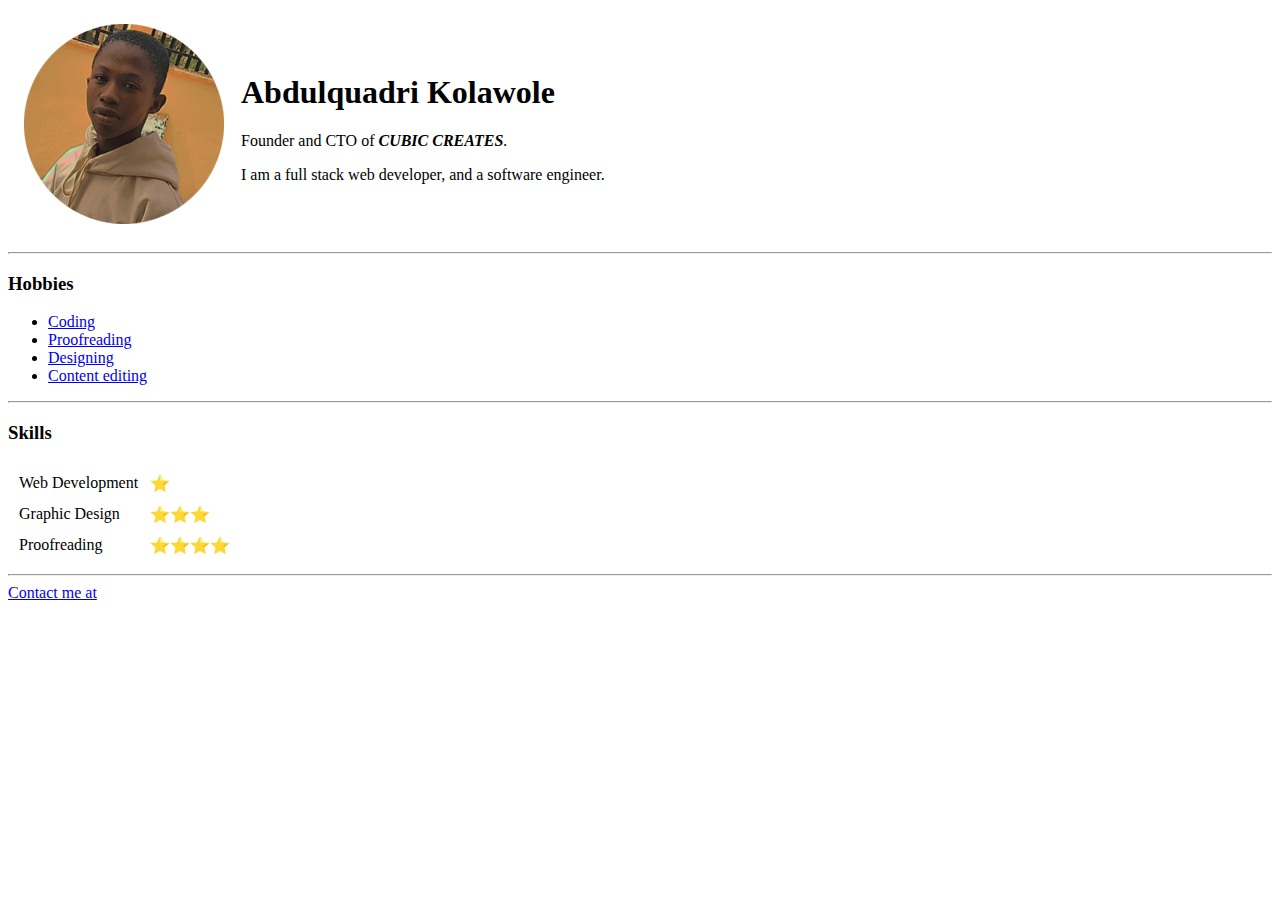
==== index.html @ 080eea67 "Add initial CV website files" ====
<!DOCTYPE html>
<html lang="en">
    <head>
        <meta charset="UTF-8">
        <title>Quadri's Personal Code</title>
    </head>

    <body>
        <table cellspacing="15">
            <tr>
                <td><img src="Images/Quadri.png" alt="Quadri's profile Picture"></td>
                <td> <h1>Abdulquadri Kolawole</h1>
                    <p>Founder and CTO of <em><strong>CUBIC CREATES</strong>.</em></p>
                    <p>I am a full stack web developer, and a software engineer.</p></td>
            </tr>
        </table> 
        <hr>
        <h3>Hobbies</h3>
        <ul>
            <li><a href="https://www.codeconquest.com/what-is-coding/">Coding</a></li>
            <li><a href="https://www.grammarly.com/blog/proofreading/">Proofreading</a></li>
            <li><a href="https://www.merriam-webster.com/dictionary/designing">Designing</a></li>
            <li><a href="https://www.siegemedia.com/creation/content-editing">Content editing</a></li>
        </ul>
        <hr>
        <table>
            <h3>Skills</h3>
        </table>
        <table cellspacing="10">
            <tr>
                <td>Web Development</td>
                <td>⭐</td>
            </tr>
            <tr>
                <td>Graphic Design</td>
                <td>⭐⭐⭐</td>
            </tr>
            <tr>
                <td>Proofreading</td>
                <td>⭐⭐⭐⭐</td>
            </tr> 
        </table>
        <hr>
        <a href="contact.html">Contact me at</a>
    </body>
</html>
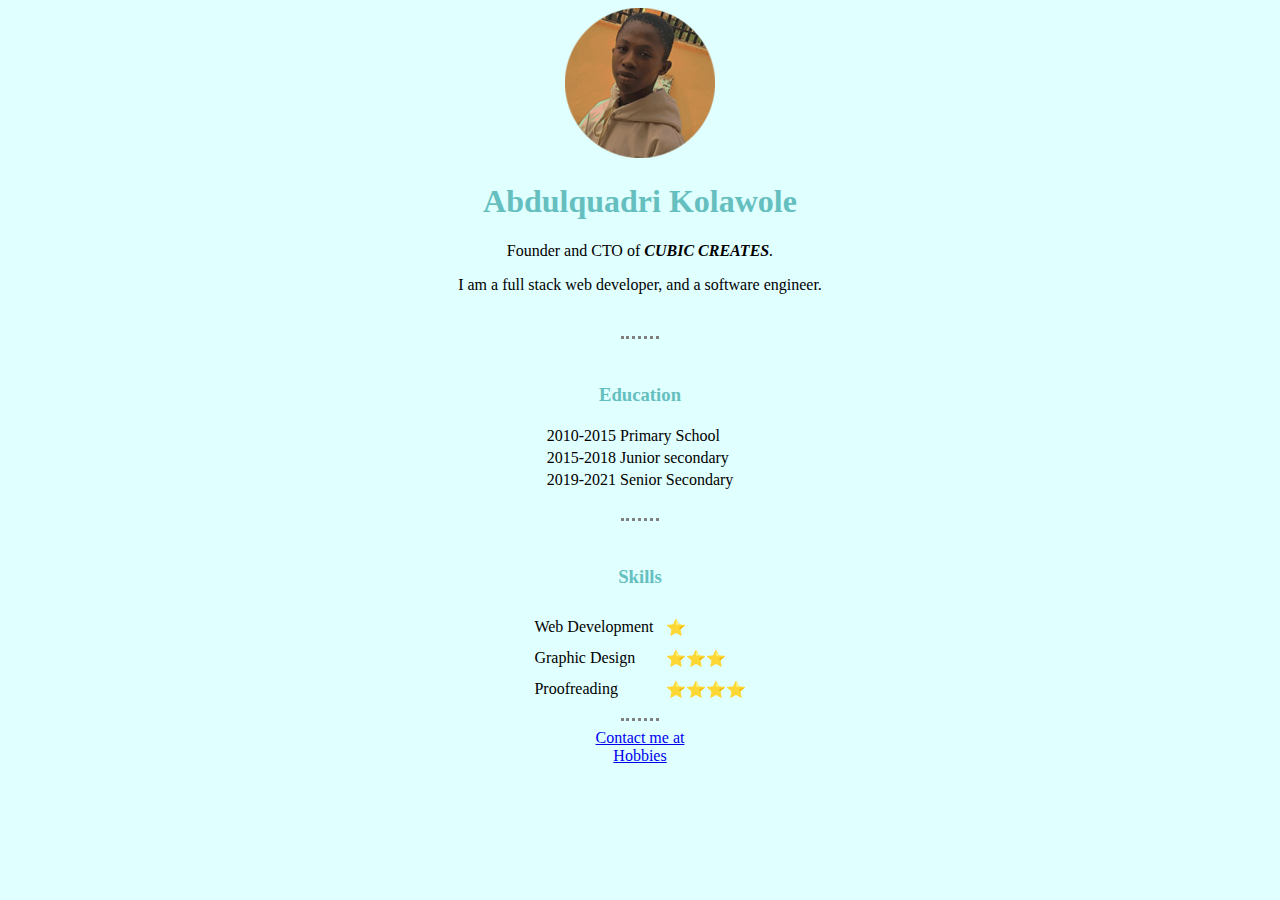
==== commit 37eec56f: "Add Initial commit" ====
--- a/index.html
+++ b/index.html
@@ -3,44 +3,52 @@
     <head>
         <meta charset="UTF-8">
         <title>Quadri's Personal Code</title>
+        <link rel="stylesheet" href="CSS/styles.css">
     </head>
 
     <body>
-        <table cellspacing="15">
-            <tr>
-                <td><img src="Images/Quadri.png" alt="Quadri's profile Picture"></td>
-                <td> <h1>Abdulquadri Kolawole</h1>
-                    <p>Founder and CTO of <em><strong>CUBIC CREATES</strong>.</em></p>
-                    <p>I am a full stack web developer, and a software engineer.</p></td>
-            </tr>
-        </table> 
-        <hr>
-        <h3>Hobbies</h3>
-        <ul>
-            <li><a href="https://www.codeconquest.com/what-is-coding/">Coding</a></li>
-            <li><a href="https://www.grammarly.com/blog/proofreading/">Proofreading</a></li>
-            <li><a href="https://www.merriam-webster.com/dictionary/designing">Designing</a></li>
-            <li><a href="https://www.siegemedia.com/creation/content-editing">Content editing</a></li>
-        </ul>
-        <hr>
-        <table>
-            <h3>Skills</h3>
-        </table>
-        <table cellspacing="10">
-            <tr>
-                <td>Web Development</td>
-                <td>⭐</td>
-            </tr>
-            <tr>
-                <td>Graphic Design</td>
-                <td>⭐⭐⭐</td>
-            </tr>
-            <tr>
-                <td>Proofreading</td>
-                <td>⭐⭐⭐⭐</td>
-            </tr> 
-        </table>
-        <hr>
-        <a href="contact.html">Contact me at</a>
+        <center>
+            <img src="Images/Quadri.png" alt="Quadri's profile Picture">
+            <h1>Abdulquadri Kolawole</h1>
+            <p>Founder and CTO of <em><strong>CUBIC CREATES</strong>.</em></p>
+            <p>I am a full stack web developer, and a software engineer.</p><br>
+            <hr><br>
+            <h3>Education</h3>
+            <table>
+                <tr>
+                    <td>2010-2015</td>
+                    <td>Primary School</td>
+                </tr>
+                <tr>
+                    <td>2015-2018</td>
+                    <td>Junior secondary</td>
+                </tr>
+                <tr>
+                    <td>2019-2021</td>
+                    <td>Senior Secondary</td>
+                </tr>
+            </table><br>
+            <hr><br>
+            <table>
+                <h3>Skills</h3>
+            </table>
+            <table cellspacing="10">
+                <tr>
+                    <td>Web Development</td>
+                    <td>⭐</td>
+                </tr>
+                <tr>
+                    <td>Graphic Design</td>
+                    <td>⭐⭐⭐</td>
+                </tr>
+                <tr>
+                    <td>Proofreading</td>
+                    <td>⭐⭐⭐⭐</td>
+                </tr>
+            </table>
+            <hr>
+            <a href="contact.html">Contact me at</a><br>
+            <a href="hobbies.html">Hobbies</a>
+        </center>
     </body>
-</html>+</html>
--- a/CSS/styles.css
+++ b/CSS/styles.css
@@ -0,0 +1,18 @@
+body{
+    background-color: lightcyan;
+}
+hr{
+    border-color: gray;
+    border-style: none;
+    border-top: dotted;
+    border-bottom: none;
+    border-left: none;
+    border-right: none;
+    width: 3%;
+}
+h1{
+    color: #66BFBF;
+}
+h3{
+    color: #66BFBF;
+}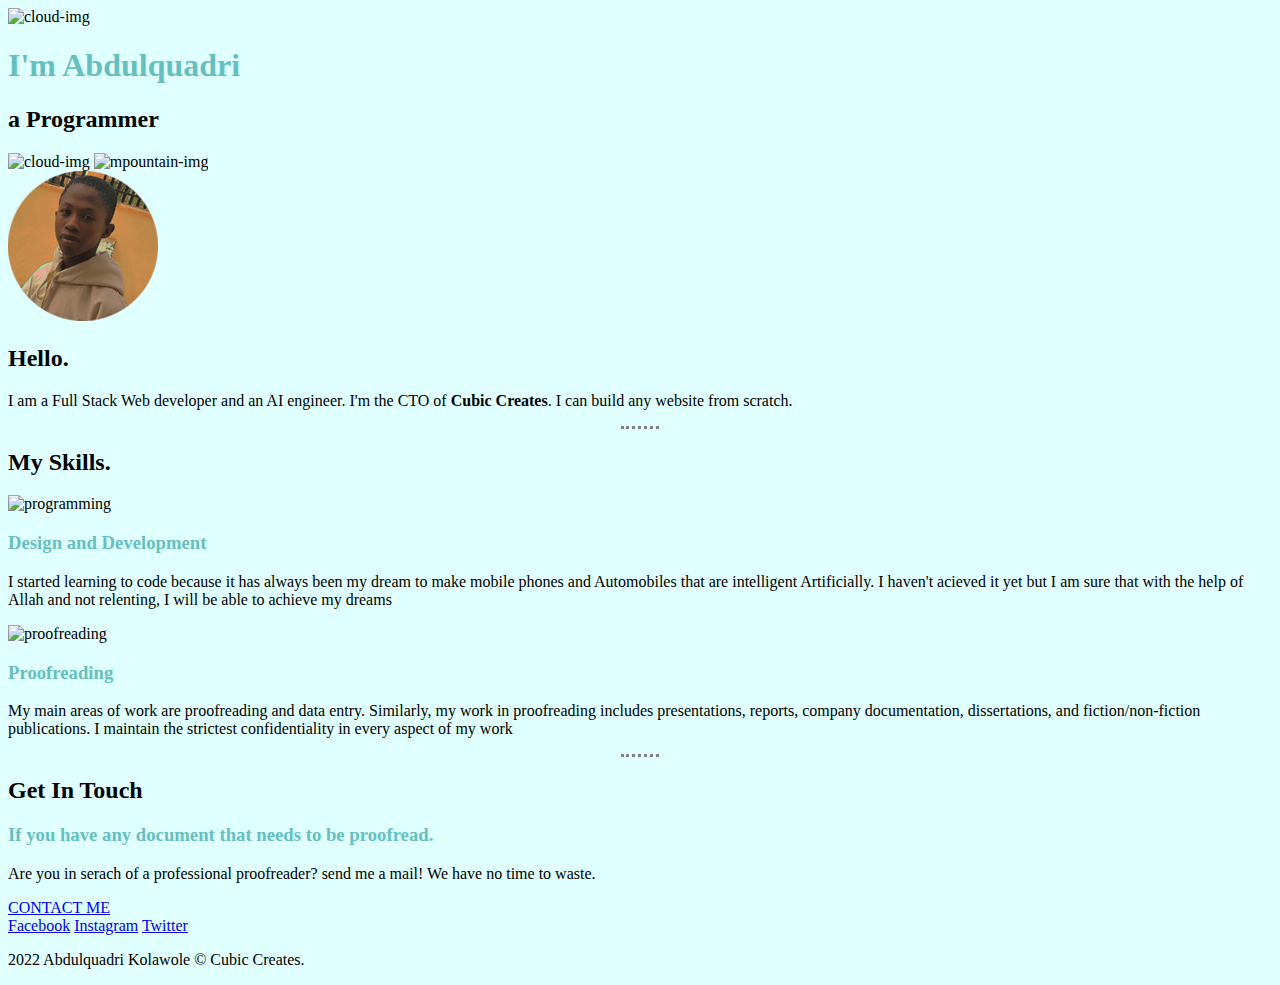
==== commit c2185e6b: "Add current CV website files" ====
--- a/index.html
+++ b/index.html
@@ -1,54 +1,57 @@
 <!DOCTYPE html>
 <html lang="en">
-    <head>
-        <meta charset="UTF-8">
-        <title>Quadri's Personal Code</title>
-        <link rel="stylesheet" href="CSS/styles.css">
-    </head>
+<head>
+    <meta charset="UTF-8">
+    <title>Abdulquadri</title>
+    <link rel="stylesheet" href="CSS/styles.css">
+    <link rel="icon" href="favicon.ico">
+    <link rel="preconnect" href="https://fonts.googleapis.com"><link rel="preconnect" href="https://fonts.gstatic.com" crossorigin><link href="https://fonts.googleapis.com/css2?family=Merriweather&family=Montserrat&family=Sacramento&display=swap" rel="stylesheet">
+</head>
 
-    <body>
-        <center>
-            <img src="Images/Quadri.png" alt="Quadri's profile Picture">
-            <h1>Abdulquadri Kolawole</h1>
-            <p>Founder and CTO of <em><strong>CUBIC CREATES</strong>.</em></p>
-            <p>I am a full stack web developer, and a software engineer.</p><br>
-            <hr><br>
-            <h3>Education</h3>
-            <table>
-                <tr>
-                    <td>2010-2015</td>
-                    <td>Primary School</td>
-                </tr>
-                <tr>
-                    <td>2015-2018</td>
-                    <td>Junior secondary</td>
-                </tr>
-                <tr>
-                    <td>2019-2021</td>
-                    <td>Senior Secondary</td>
-                </tr>
-            </table><br>
-            <hr><br>
-            <table>
-                <h3>Skills</h3>
-            </table>
-            <table cellspacing="10">
-                <tr>
-                    <td>Web Development</td>
-                    <td>⭐</td>
-                </tr>
-                <tr>
-                    <td>Graphic Design</td>
-                    <td>⭐⭐⭐</td>
-                </tr>
-                <tr>
-                    <td>Proofreading</td>
-                    <td>⭐⭐⭐⭐</td>
-                </tr>
-            </table>
-            <hr>
-            <a href="contact.html">Contact me at</a><br>
-            <a href="hobbies.html">Hobbies</a>
-        </center>
-    </body>
-</html>
+<body>
+    <div class="top-container">
+        <img class="top-cloud" src="images/cloud.png" alt="cloud-img">
+        <h1>I'm Abdulquadri</h1>
+        <h2>a Programmer</h2>
+        <img class="bottom-cloud" src="images/cloud.png" alt="cloud-img">
+        <img src="images/mountain.png" alt="mpountain-img">
+    </div>
+    <div class="middle-container">
+        <div class="profile">
+          <img src="Images/Quadri.png" alt="profile picture">
+          <h2>Hello.</h2>
+          <p class="intro">I am a Full Stack Web developer and an AI engineer. I'm the CTO of <strong>Cubic Creates</strong>. I can build any website from scratch.</p>
+        </div>
+        <hr>
+        <div class="skills">
+          <h2>My Skills.</h2>
+          <div class="skill-row">
+            <img class="programming" src="Images/programming.png" alt="programming">
+            <h3>Design and Development</h3>
+            <p>I started learning to code because it has always been my dream to make mobile phones and Automobiles that are intelligent Artificially. I haven't acieved it yet but I am sure that with the help of Allah and not relenting, I will be able to achieve my dreams</p>
+          </div>
+          <div class="skill-row">
+            <img class="proofreading" src="Images/proofreading.png" alt="proofreading">
+            <h3>Proofreading</h3>
+            <p>My main areas of work are proofreading and data entry. Similarly, my work in proofreading includes presentations, reports, company documentation, dissertations, and fiction/non-fiction publications. I maintain the strictest confidentiality in every aspect of my work</p>
+          </div>
+        </div>
+        <hr>
+        <div class="contact-me">
+          <h2>Get In Touch</h2>
+          <h3>If you have any document that needs to be proofread.</h3>
+          <p class="contact-message">Are you in serach of a professional proofreader? send me a mail! We have no time to waste.</p>
+          <a class="btn" href="mailto:kolawoleabdulquadri701@email.com">CONTACT ME</a>
+        </div>
+      </div>
+      
+      
+      <div class="bottom-container">
+        <a class="footer-link" href="https://web.facebook.com/abdulquadri.kolawole.94">Facebook</a>
+        <a class="footer-link" href="https://www.instagram.com/_quad1_io/?hl=en">Instagram</a>
+        <a class="footer-link" href="https://twitter.com/KolawoleAbdulq6">Twitter</a>
+        <p class="Copyright">2022 Abdulquadri Kolawole © Cubic Creates.</p>
+      </div>
+      
+</body>
+</html>